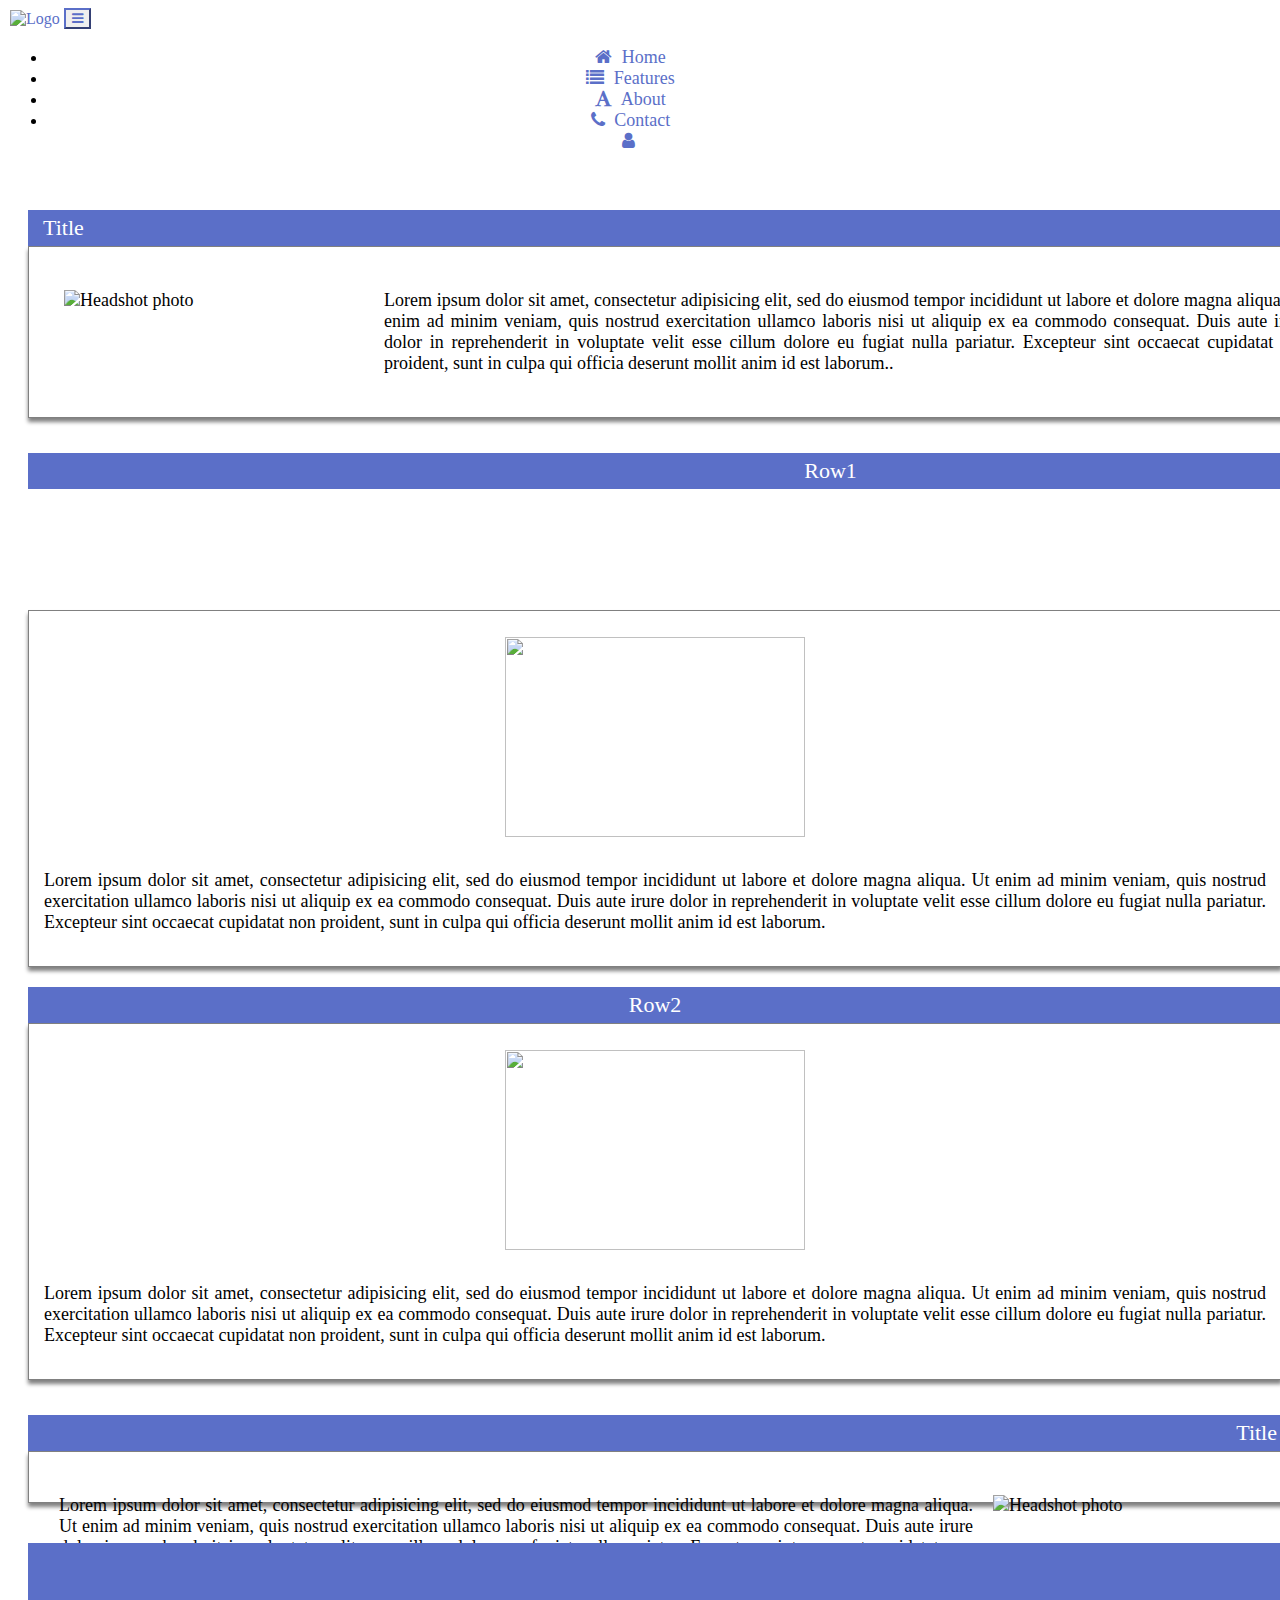
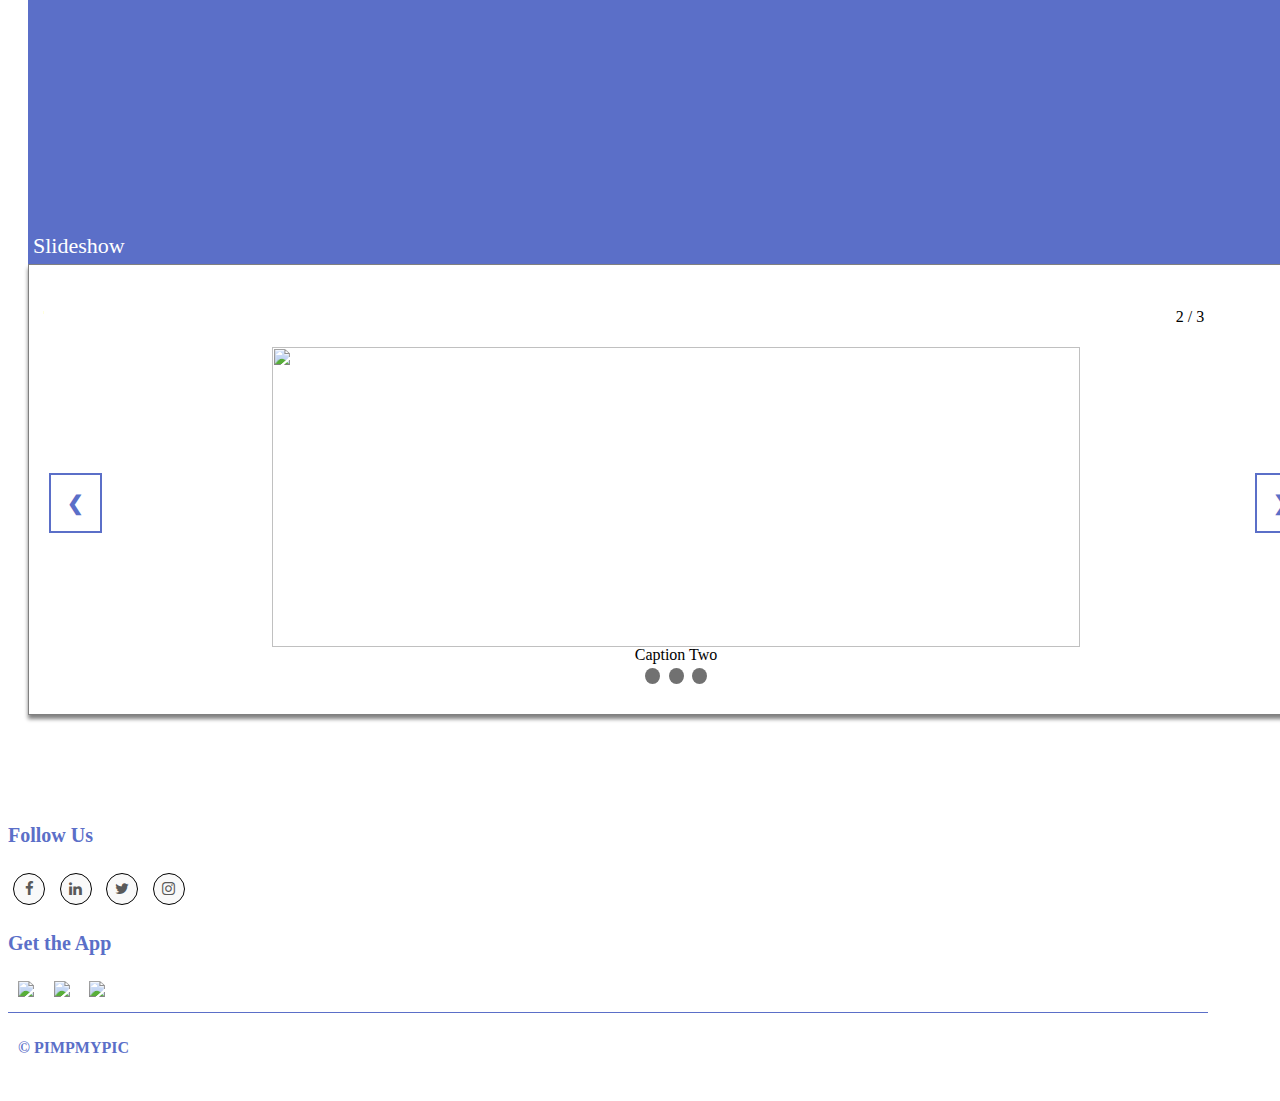
==== index.html @ 45448592 "Add files via upload" ====
<!DOCTYPE html>
<html>
<head>
<!-- Required meta tags -->
<meta charset="utf-8">
<meta name="viewport" content="width=device-width, initial-scale=1, shrink-to-fit=no">

<link rel="stylesheet" href="https://cdnjs.cloudflare.com/ajax/libs/font-awesome/4.7.0/css/font-awesome.min.css">
<!-- Bootstrap CSS -->
<link rel="stylesheet" href="https://stackpath.bootstrapcdn.com/bootstrap/4.1.3/css/bootstrap.min.css" integrity="sha384-MCw98/SFnGE8fJT3GXwEOngsV7Zt27NXFoaoApmYm81iuXoPkFOJwJ8ERdknLPMO"crossorigin="anonymous">

<script src="https://stackpath.bootstrapcdn.com/bootstrap/4.1.3/js/bootstrap.min.js" integrity="sha384-ChfqqxuZUCnJSK3+MXmPNIyE6ZbWh2IMqE241rYiqJxyMiZ6OW/JmZQ5stwEULTy" crossorigin="anonymous"></script>
<script src="https://code.jquery.com/jquery-3.3.1.slim.min.js" integrity="sha384-q8i/X+965DzO0rT7abK41JStQIAqVgRVzpbzo5smXKp4YfRvH+8abtTE1Pi6jizo" crossorigin="anonymous"></script>
<script src="https://cdnjs.cloudflare.com/ajax/libs/popper.js/1.14.3/umd/popper.min.js" integrity="sha384-ZMP7rVo3mIykV+2+9J3UJ46jBk0WLaUAdn689aCwoqbBJiSnjAK/l8WvCWPIPm49" crossorigin="anonymous"></script>

<link rel="stylesheet" type="text/css" href="main.css" />
<script src="slideshow1.js"></script>

<title>PIMPMYPIC</title>
</head>

<body>

	<!-- Navigation bar -->
	<nav class="navbar navbar-expand-lg navbar-light">
        <div class="container">
        <a class="navbar-brand" href="#"><img id="logo" src="logo2.jpg" alt="Logo" height="" width=""></a>
        <button class="navbar-toggler" type="button" data-toggle="collapse" data-target="#navbarSupportedContent"
            aria-controls="navbarSupportedContent" aria-expanded="false" aria-label="Toggle navigation">
            <span class="fa fa-bars"></span>
        </button>
    
        <div class="collapse navbar-collapse" id="navbarSupportedContent">
            <ul class="navbar-nav mr-auto">
                <li class="nav-item">
                    <a class="nav-link" href="#"><i class="fa fa-home"></i> Home <span class="sr-only"></span></a>
                </li>
                <li class="nav-item">
                    <a class="nav-link" href="#"><i class="fa fa-list"></i> Features </a>
                </li>
                <li class="nav-item">
                    <a class="nav-link" href="#"><i class="fa fa-font"></i> About </a>
                </li>
                <li class="nav-item">
                    <a class="nav-link" href="#"><i class="fa fa-phone"></i> Contact </a>
                </li>
                <li class="nav-item dropdown">
                    <a class="nav-link dropdown-toggle" href="index.html" id="navbarDropdown" data-toggle="dropdown" 
                    aria-haspopup="true" aria-expanded="false"><i class="fa fa-user"></i> </a>
            		<div class="dropdown-menu" aria-labelledby="navbarDropdown">
              		<a class="dropdown-item" href="login.html"> Login </a>
              		<a class="dropdown-item" href="signup.html"> Sign Up </a>
            		</div>
                </li>
            </ul> 
        </div>
   		</div>
	</nav>

<!-- Event section -->
<!-- Content section -->
<div class="contentsection">
<div class="container">

<!-- New Section -->
<div class="main-content"> 
	<div class="col-lg-12 col-md-12 col-sm-12 col-12">
    		<div id="maintitle">Title</div>
    </div>
    <div class="container">
    
    <div class="row flex-column flex-sm-row justify-content-between">
		
	<p><img src="one.jpg" width="300px" height="300px" alt="Headshot photo">Lorem ipsum dolor sit amet, consectetur adipisicing elit, sed do eiusmod
  tempor incididunt ut labore et dolore magna aliqua. Ut enim ad minim veniam,
  quis nostrud exercitation ullamco laboris nisi ut aliquip ex ea commodo
  consequat. Duis aute irure dolor in reprehenderit in voluptate velit esse
  cillum dolore eu fugiat nulla pariatur. Excepteur sint occaecat cupidatat non
  proident, sunt in culpa qui officia deserunt mollit anim id est laborum..</p>
	</div>
</div>
</div>	
	<!-- Top content -->
<div class="top-content">
	<div class="row flex-column flex-sm-row justify-content-between">
    <div class="col-md-6 col-sm-6 col-12">
    	<div id="row1title">Row1</div>
    	<div class="row1">
    		<div class="item">
	      		</br>
	      		<img src="two.jpg"  width="300px" height="200px" >
	            </br>
	            <p>Lorem ipsum dolor sit amet, consectetur adipisicing elit, sed do eiusmod
	                tempor incididunt ut labore et dolore magna aliqua. Ut enim ad minim veniam,
	                quis nostrud exercitation ullamco laboris nisi ut aliquip ex ea commodo
	                consequat. Duis aute irure dolor in reprehenderit in voluptate velit esse
	                cillum dolore eu fugiat nulla pariatur. Excepteur sint occaecat cupidatat non
	                proident, sunt in culpa qui officia deserunt mollit anim id est laborum.</p>
		    </div>
	    </div>
    </div>
    <div class="col-md-6 col-sm-6 col-12">
    	<div id="row2title">Row2</div>
    	<div class="row2">
    		<div class="item">
	      		</br>
	      		<img src="three.jpg"  width="300px" height="200px">
	            </br>
	            <p>Lorem ipsum dolor sit amet, consectetur adipisicing elit, sed do eiusmod
	                tempor incididunt ut labore et dolore magna aliqua. Ut enim ad minim veniam,
	                quis nostrud exercitation ullamco laboris nisi ut aliquip ex ea commodo
	                consequat. Duis aute irure dolor in reprehenderit in voluptate velit esse
	                cillum dolore eu fugiat nulla pariatur. Excepteur sint occaecat cupidatat non
	                proident, sunt in culpa qui officia deserunt mollit anim id est laborum.</p>
		    </div>
	    </div>
	</div>
	<!-- -------------------------
    <div class="col-md-6 col-sm-6 col-12">
    	<div id="row1title">Row1</div>
    	<div class="row1">
    		<div class="item">
	      		</br>
	      		<img src="http://placehold.it/200?text=image">
	            </br>
	            <p>Lorem ipsum dolor sit amet, consectetur adipisicing elit, sed do eiusmod
	                tempor incididunt ut labore et dolore magna aliqua. Ut enim ad minim veniam,
	                quis nostrud exercitation ullamco laboris nisi ut aliquip ex ea commodo
	                consequat. Duis aute irure dolor in reprehenderit in voluptate velit esse
	                cillum dolore eu fugiat nulla pariatur. Excepteur sint occaecat cupidatat non
	                proident, sunt in culpa qui officia deserunt mollit anim id est laborum.</p>
		    </div>
	    </div>
    </div>
    <div class="col-md-6 col-sm-6 col-12">
    	<div id="row2title">Row2</div>
    	<div class="row2">
    		<div class="item">
	      		</br>
	      		<img src="http://placehold.it/200?text=image">
	            </br>
	            <p>Lorem ipsum dolor sit amet, consectetur adipisicing elit, sed do eiusmod
	                tempor incididunt ut labore et dolore magna aliqua. Ut enim ad minim veniam,
	                quis nostrud exercitation ullamco laboris nisi ut aliquip ex ea commodo
	                consequat. Duis aute irure dolor in reprehenderit in voluptate velit esse
	                cillum dolore eu fugiat nulla pariatur. Excepteur sint occaecat cupidatat non
	                proident, sunt in culpa qui officia deserunt mollit anim id est laborum.</p>
		    </div>
	    </div>
	</div>
	---------------------- -->
	<!-- ----------------------------------------- 
	<div class="col-lg-12 col-md-12 col-sm-12 col-12">
    	<div id="row3title">Row3</div>
    	<div class="row3">
    		<div class="item">
	      		</br>
	      		<img src="http://placehold.it/200?text=image">
	            </br>
	            <p>Lorem ipsum dolor sit amet, consectetur adipisicing elit, sed do eiusmod
	                tempor incididunt ut labore et dolore magna aliqua. Ut enim ad minim veniam,
	                quis nostrud exercitation ullamco laboris nisi ut aliquip ex ea commodo
	                consequat. Duis aute irure dolor in reprehenderit in voluptate velit esse
	                cillum dolore eu fugiat nulla pariatur. Excepteur sint occaecat cupidatat non
	                proident, sunt in culpa qui officia deserunt mollit anim id est laborum.</p>
		    </div>
	    </div>
	</div>
	 ----------------------------------------- -->
</div>
</div>


<div class="bottom-content"> 
	<div class="col-lg-12 col-md-12 col-sm-12 col-12">
    		<div id="bottomtitle">Title</div>
    </div>
    <div class="container">
    
    <div class="row flex-column flex-sm-row justify-content-between">
		
	<p><img src="four.jpg" alt="Headshot photo"  width="300px" height="300px">Lorem ipsum dolor sit amet, consectetur adipisicing elit, sed do eiusmod
  tempor incididunt ut labore et dolore magna aliqua. Ut enim ad minim veniam,
  quis nostrud exercitation ullamco laboris nisi ut aliquip ex ea commodo
  consequat. Duis aute irure dolor in reprehenderit in voluptate velit esse
  cillum dolore eu fugiat nulla pariatur. Excepteur sint occaecat cupidatat non
  proident, sunt in culpa qui officia deserunt mollit anim id est laborum.</p>
	</div>
</div>
</div>
<!-- -------------------- -->

<!-- New Section 
<div class="another-section">
<div class="container">
	<div class="row flex-column flex-sm-row justify-content-between">
		<div class="section-heading"><h2>Some Title</h2></div>
	</div>
	
	<div class="block">
      <div class="image-left">
      	<div class="row flex-column flex-sm-row justify-content-between">
			<p><img src="http://placehold.it/200?text=image" alt="Headshot photo">The text of the paragraph goes here. In this example, we have an image of a headshot photo, so this text might describe the person in the headshot.</p>
		</div>
      </div>
      

     <br/>
      
      <<div class="image-right">
      	<div class="row flex-column flex-sm-row justify-content-between">
			<p><img src="http://placehold.it/200?text=image" alt="Headshot photo">The text of the paragraph goes here. In this example, we have an image of a headshot photo, so this text might describe the person in the headshot.</p>
		</div>
      </div>

    </div>   
</div>
</div>
 ---------------- -->


<!-- -------------------- -->
<div class="slide-section">
	<div class="col-lg-12 col-md-12 col-sm-12 col-12">
    	<div id="slidetitle">Slideshow</div>
    </div>
    <div class="container">
    <p>The text of the paragraph goes here. In this example, we have slideshow of different images, so this text might describe the features of the app.</p>
    <div class="row flex-column flex-sm-row justify-content-center">
		
		<!-- Slideshow container -->
            <div class="slideshow-container" align="center">

  <!-- Full-width images with number and caption text -->
                
                    <div class="mySlides fade">
                        <div class="numbertext">1 / 3</div>
                        <img src="img1.jpg" height="300" width="500" class="center">
                        <div class="text">Caption One</div>
                    </div>

                    <div class="mySlides fade">
                        <div class="numbertext">2 / 3</div>
                        <img src="img2.jpg" height="300" width="500" class="center">
                        <div class="text">Caption Two</div>
                    </div>

                    <div class="mySlides fade">
                        <div class="numbertext">3 / 3</div>
                        <img src="img3.jpg" height="300" width="500" class="center">
                        <div class="text">Caption Three</div>
                    </div>

  <!-- Next and previous buttons -->
                <div>
                    <a class="prev" onclick="plusSlides(-1)">&#10094;</a>
                    <a class="next" onclick="plusSlides(1)">&#10095;</a>
                </div>
                <br>

<!-- The dots/circles -->
                <div style="text-align:center">
                    <span class="dot" onclick="currentSlide(1)"></span>
                    <span class="dot" onclick="currentSlide(2)"></span>
                    <span class="dot" onclick="currentSlide(3)"></span>
                </div>
            </div>

	</div>
</div>
</div>

<!-- -------------------- -->

<!-- -------------------- -->
</div>
</div>


<!-- Footer section -->
<footer class="mainfooter" role="contentinfo">
  <div class="footer-middle">
  <div class="container">
    <div class="row flex-column flex-sm-row justify-content-between">
		<div class="col-lg-6 col-md-6 col-sm-6 col-3">
    		<h4>Follow Us</h4>
            <ul class="social-network social-circle">
             <li><a href="#" class="icoFacebook" title="Facebook"><i class="fa fa-facebook"></i></a></li>
             <li><a href="#" class="icoLinkedin" title="Linkedin"><i class="fa fa-linkedin"></i></a></li>
             <li><a href="#" class="icoTwitter" title="Twitter"><i class="fa fa-twitter"></i></a></li>
             <li><a href="#" class="icoInstagram" title="Instagram"><i class="fa fa-instagram"></i></a></li>
            </ul>				
		</div>
		<div class="col-lg-6 col-md-6 col-sm-6 col-3">
			<h4>Get the App</h4>
			<ul class="get-the-app">

  			<li><a class="google" href="https://play.google.com/store?hl=en_US"><img src="https://img.icons8.com/color/32/000000/google-play.png"></a></li>
  			
  			<li><a class="apple" href="https://www.apple.com/ios/app-store/"><img src="https://img.icons8.com/ios-filled/32/000000/apple-app-store.png"></a></li>
  			
  			<li><a class="windows" href="https://www.microsoft.com/en-us/store/apps/windows"><img src="https://img.icons8.com/color/32/000000/clapperboard--v2.png"></a></li>
  			</ul>
        </div>
	</div>
	<div class="row">
		<div class="col-lg-12 col-md-12 col-sm-12 col-12 copy">
			<p class="text-center"><strong>&copy; PIMPMYPIC</strong></p>
		</div>
	</div>
	</div>
</div>
</div>
</footer>

<!-- Optional JavaScript -->
<!-- jQuery first, then Popper.js, then Bootstrap JS -->
<script src="https://code.jquery.com/jquery-3.3.1.slim.min.js" integrity="sha384-q8i/X+965DzO0rT7abK41JStQIAqVgRVzpbzo5smXKp4YfRvH+8abtTE1Pi6jizo"
crossorigin="anonymous"></script>
<script src="https://cdnjs.cloudflare.com/ajax/libs/popper.js/1.14.3/umd/popper.min.js" integrity="sha384-ZMP7rVo3mIykV+2+9J3UJ46jBk0WLaUAdn689aCwoqbBJiSnjAK/l8WvCWPIPm49"
crossorigin="anonymous"></script>
<script src="https://stackpath.bootstrapcdn.com/bootstrap/4.1.3/js/bootstrap.min.js" integrity="sha384-ChfqqxuZUCnJSK3+MXmPNIyE6ZbWh2IMqE241rYiqJxyMiZ6OW/JmZQ5stwEULTy"
crossorigin="anonymous"></script>

<script>
  showSlides(slideIndex);
</script>

<script>
  carousel();
</script>
</body>
</html>
---- main.css ----
/* Website Design by Bhavik Bhoir */
@media screen and (max-width:768px) {
  .navbar .navbar-nav {
  display: inline-block;
  float: none;
  vertical-align: top;
}
}

.navbar-light .navbar-toggler{
color: #5b6fc8;
border-color: #5b6fc8;
}

.navbar .navbar-collapse {
  flex-grow: 0;
  text-align: center;
}
.navbar button{
  box-shadow: none;
}
.navbar-light .navbar-nav .active > .nav-link, .navbar-light .navbar-nav .nav-link.active, .navbar-light .navbar-nav .nav-link.show, .navbar-light .navbar-nav .show > .nav-link{
color:white;
} 

.navbar-light .navbar-nav .nav-link{
  color: #5b6fc8;
}
.navbar{ 
  background: ;
  padding: 0px;
  align-content: center;
}
.container{
  width: 1200px;
}

.container input{
  width: auto;
}
.nav-item{
  width: auto;
  padding-right: 20px;
  padding-left: 20px;
}

.nav-item i{
  padding-right: 5px;
}
#logo {
  height: 70px;
  vertical-align: middle;
}

.navbar-brand{
  margin-right: 0px;
  margin-left: 2px;
}
.form-inline{
  align-content: center;
  padding-left: 20px;
  padding-right: 10px;
}
ul {
  font-family: cursive;
  font-size: 18px;
}

a {
  color: #5b6fc8;
  text-decoration: none;
  margin-left: 5px;
}

/* Dropdown Button */
.dropbtn {
  background-color: white;
  display: inline;
  color:#5b6fc8;
  font-size: 18px;
  border: none;
  font-family: cursive;
}

/* The container <div> - needed to position the dropdown content */
.dropdown {
  position: relative;
  display: inline-block;
}

/* Dropdown Content (Hidden by Default) */
.dropdown-menu {
  display: none;
  position: absolute;
  background-color: white;
  box-shadow: 0px 8px 16px 0px #2554C7;
  z-index: 1;
  font-family: cursive;
  font-size: 18px;
}

/* Links inside the dropdown */
.dropdown-menu a {
  color: #2554C7;
  padding: 16px;
  text-decoration: none;
  display: block;
  font-family: cursive;
  font-size: 18px;
  width: 150px;
  position: relative;
  align-content: center;
  margin-left: 10px;
  margin-right: 10px;
}

/* Change color of dropdown links on hover */
.dropdown-menu a:hover {background-color: #ddd;}

/* Show the dropdown menu on hover */
.dropdown:hover .dropdown-menu {display: block;}

/* Change the background color of the dropdown button when the dropdown content is shown */
.dropdown:hover .dropbtn {background-color: #2554C7;}

/*bg*/
body{

  background: url(background.png) no-repeat center center fixed;
  background-size: cover;
}

/*COntent
.contentsection {
  background: #E0EAFC;  
  background: -webkit-linear-gradient(to right, #CFDEF3, #E0EAFC);  
  background: linear-gradient(to right, #CFDEF3, #E0EAFC); 
}*/
/*
.contentsection{

  -webkit-background-size: cover;
  -moz-background-size: cover;
  -o-background-size: cover;
  background-size: cover;
}
*/

.contentsection .container{
  /*background-color: #F5F5F5;*/
  background-color: transparent;
padding-top: 25px;
padding-bottom:25px;
width:100%;
padding-right:15px;
padding-left:15px;
margin-right:auto;
margin-left:auto;
font-size: 18px;
}

.contentsection .row1, .row2 {
  margin-left: 5px;
margin-right: 5px;
padding: 5px;
  border: 1px solid grey;
  box-shadow: 0px 4px 4px 0px grey;
  text-align: center;
  text-decoration: none;
  display: inline-block;
  background-color: white;
  color: black;
  margin-bottom: 5px;
}

.flex-sm-row{
  width: 100%;
}

.top-content .row{
  margin-right: 0px;
  margin-left: 0px;
  padding-top: 10px;
}
.contentsection .col-md-6{
  padding: 0px;
  padding-bottom: 15px;
}

.contentsection .col-md-6 #row1title, #row2title
{
text-align: center;
position:relative;
margin-left: 5px;
margin-right: 5px;
padding: 5px;
font-size:22px;
background-color:#5b6fc8;
color: white;
font-family: cursive;
}

.contentsection .col-md-6 p{
  text-align: justify;
  justify-content: space-around;
  padding: 10px;
  font-size: 18px;
}
.main-content{
  width: 100%;
  margin-left: 0px;
  margin-right: 0px;
  padding: 5px;
  padding-bottom: 15px;
  color: black;
  margin-top: 10px;
  margin-bottom: 10px;
}

.main-content .container{
  border: 1px solid grey;
  box-shadow: 0px 4px 4px 0px grey;
  background-color: white;
}

.main-content p { 
  text-align: justify;
}
.main-content img { 
 float: left; 
 padding: 0 20px 20px 20px;
}

.main-content .col-lg-12{
  padding-right: 0px;
  padding-left: 0px;

}
.main-content .col-lg-12 #maintitle
{
text-align: left;
position:relative;
margin-left: 0px;
margin-right: 0px;
padding: 5px;
padding-left: 15px;
font-size: 22px;
background-color:#5b6fc8;
color: white;
font-family: cursive;
}

/* --------------------------Bottom */
.bottom-content{
  width: 100%;
  margin-left: 0px;
  margin-right: 0px;
  padding: 5px;
  padding-bottom: 15px;
  color: black;
  margin-top: 10px;
  margin-bottom: 10px;
}

.bottom-content .container{
  border: 1px solid grey;
  box-shadow: 0px 4px 4px 0px grey;
  background-color: white;
  padding-right: 0px; 
}
.bottom-content img { 
 float: right; 
 padding: 0 0px 20px 20px;
}

.bottom-content p { 
 float: left; 
 text-align: justify;
 padding-left: 15px;
 padding-right: 15px;
 font-size: 18px;
}

.bottom-content .col-lg-12{
  padding-right: 0px;
  padding-left: 0px;
}
.bottom-content .col-lg-12 #bottomtitle
{
text-align: right;
position:relative;
margin-left: 0px;
margin-right: 0px;
padding: 5px;
padding-right: 15px;
font-size:22px;
background-color:#5b6fc8;
color: white;
font-family: cursive;
}
/*FOOTER*/

footer{
  overflow: hidden;
}

footer {
  /*background: url(atmosphere-background-bright-clouds-19670.jpg) no-repeat center center fixed;*/
}

footer .row{
  margin-bottom: 10px;
  color: #5b6fc8;
}

footer a {
  color: #5b6fc8;
  font-size: 18px;
  transition-duration: 0.2s;
}

footer a:hover {
  color: #FA944B;
  text-decoration: none;
}

.col-lg-12{
  text-align: left;
}


footer .col-md-8{
  align-content: left;
  text-align: left;
}


footer .col-sm-6{
  text-align: left;
  margin-bottom: 10px;
}

.copy {
  font-size: 16px;
  padding: 10px;
  border-top: 1px solid #5b6fc8;
}

.footer-middle {
  padding-top: 2em;
  color: white;
}


/*SOCİAL İCONS*/

/* footer social icons */

ul.social-network {
  list-style: none;
  display: inline;
  margin-left: 0 !important;
  padding: 0;
  text-align: center;
}

ul.social-network li {
  display: inline;
  margin: 0 5px;
}


/* footer social icons */

.social-network a.icoFacebook:hover {
  background-color: #3B5998;
}

.social-network a.icoLinkedin:hover {
  background-color: #007bb7;
}

.social-network a.icoTwitter:hover {
  background-color: #55ACEE;
}

.social-network a.icoInstagram:hover {
  background-color: #fe4164;
}

.social-network a.icoFacebook:hover i,
.social-network a.icoLinkedin:hover i, 
.social-network a.icoTwitter:hover i,
.social-network a.icoInstagram:hover i {
  color: #fff;
}

.social-network a.socialIcon:hover,
.socialHoverClass {
  color: #44BCDD;
}

.social-circle li a {
  display: inline-block;
  position: relative;
  margin: 0 auto 0 auto;
  -moz-border-radius: 50%;
  -webkit-border-radius: 50%;
  border-radius: 50%;
  border: 1px solid black;
  text-align: center;
  width: 30px;
  height: 30px;
  font-size: 15px;
}

.social-circle li i {
  margin: 0;
  line-height: 30px;
  text-align: center;
}

.social-circle li a:hover i,
.triggeredHover {
  -moz-transform: rotate(360deg);
  -webkit-transform: rotate(360deg);
  -ms--transform: rotate(360deg);
  transform: rotate(360deg);
  -webkit-transition: all 0.2s;
  -moz-transition: all 0.2s;
  -o-transition: all 0.2s;
  -ms-transition: all 0.2s;
  transition: all 0.2s;
}

.social-circle i {
  color: #595959;
  -webkit-transition: all 0.8s;
  -moz-transition: all 0.8s;
  -o-transition: all 0.8s;
  -ms-transition: all 0.8s;
  transition: all 0.8s;
}

.social-network a {
  background-color: #F9F9F9;
}


footer h4{
  font-size:20px;
  font-family: cursive;
}

ul.get-the-app {
  list-style: none;
  display: inline;
  margin-left: 0 !important;
  padding: 0;
  text-align: center;
}

ul.get-the-app li {
  display: inline;
  margin: 0 5px;
}

/* Slideshow container */

.slide-section{
  width: 100%;
  margin-left: 0px;
  margin-right: 0px;
  padding: 5px;
  padding-bottom: 15px;
  color: black;
  margin-top: 10px;
  margin-bottom: 10px;
}

.slide-section .col-lg-12 #slidetitle
{
text-align: left;
position:relative;
margin-left: 0px;
margin-right: 0px;
padding: 5px;
padding-right: 15px;
font-size:22px;
background-color:#5b6fc8;
color: white;
font-family: cursive;
}

.slide-section .container{
  border: 1px solid grey;
  box-shadow: 0px 4px 4px 0px grey;
  background-color: white;
}

.slide-section .col-lg-12{
  padding-right: 0px;
  padding-left: 0px;
  padding-top: 10px;
}


.slide-section .container .col-lg-12{
  padding-right: 0px;
  padding-left: 0px;
}

.slide-section p { 
 float: left; 
 padding-left: 0px;
 padding-right: 0px;
 font-family: cursive;
 font-size:18px;
} 

.slide-section .row {
  margin-left: 0px;
  margin-right: 0px;

}

.slideshow-container {
  /*max-width: 600px;*/
  width: 100%;
  position: relative;
  margin-top: 10px;
  background-color: white;
}

.center {
  display: block;
  margin-left: auto;
  margin-right: auto;
  width: 80%;
}

.center a{
  margin-left: 0px;
}
/* Hide the images by default */
.mySlides {
  display: none;
}

a:not([href]):not([tabindex]){
  color: #5b6fc8;
  background-color: white;
  border: 2px solid #5b6fc8;
}

/* Next & previous buttons */
.prev, .next {
  cursor: pointer;
  position: absolute;
  top: 50%;
  width: auto;
  margin-top: -22px;
  padding: 16px;
  color: white;
  font-weight: bold;
  font-size: 20px;
  transition: 0.6s ease;
  /*border-radius: 0 3px 3px 0;*/
  user-select: none;
}

.prev{
  left: 0;
}
/* Position the "next button" to the right */
.next {
  right: 0;
}

/* On hover, add a black background color with a little bit see-through */
.prev:hover, .next:hover {
  background-color: rgba(0,0,0,0.8);
}

/* Caption text */
.text {
  color: black;
  font-size: 16px;
  padding-top: 5px;
  padding-bottom: 5px;
  position: absolute;
  bottom: 20px;
  width: 100%;
  text-align: center;
  font-family: cursive;
}

/* Number text (1/3 etc) */
.numbertext {
  color: black;
  font-size: 16px;
  padding: 8px 0px;
  position: relative;
  top: 0;
}

/* The dots/bullets/indicators */
.dot {
  cursor: pointer;
  height: 16px;
  width: 15px;
  margin: 0 2px;
  background-color: #717171;
  border-radius: 50%;
  display: inline-block;
  transition: background-color 0.6s ease;
}

.active, .dot:hover {
  background-color: #5b6fc8;
}

/* Fading animation */
.fade {
  -webkit-animation-name: fade;
  -webkit-animation-duration: 2.5s;
  animation-name: fade;
  animation-duration: 2.5s;
}

/
@-webkit-keyframes fade {
  from {opacity: .4}
  to {opacity: 1}
}

@keyframes fade {
  from {opacity: .4}
  to {opacity: 1}
}
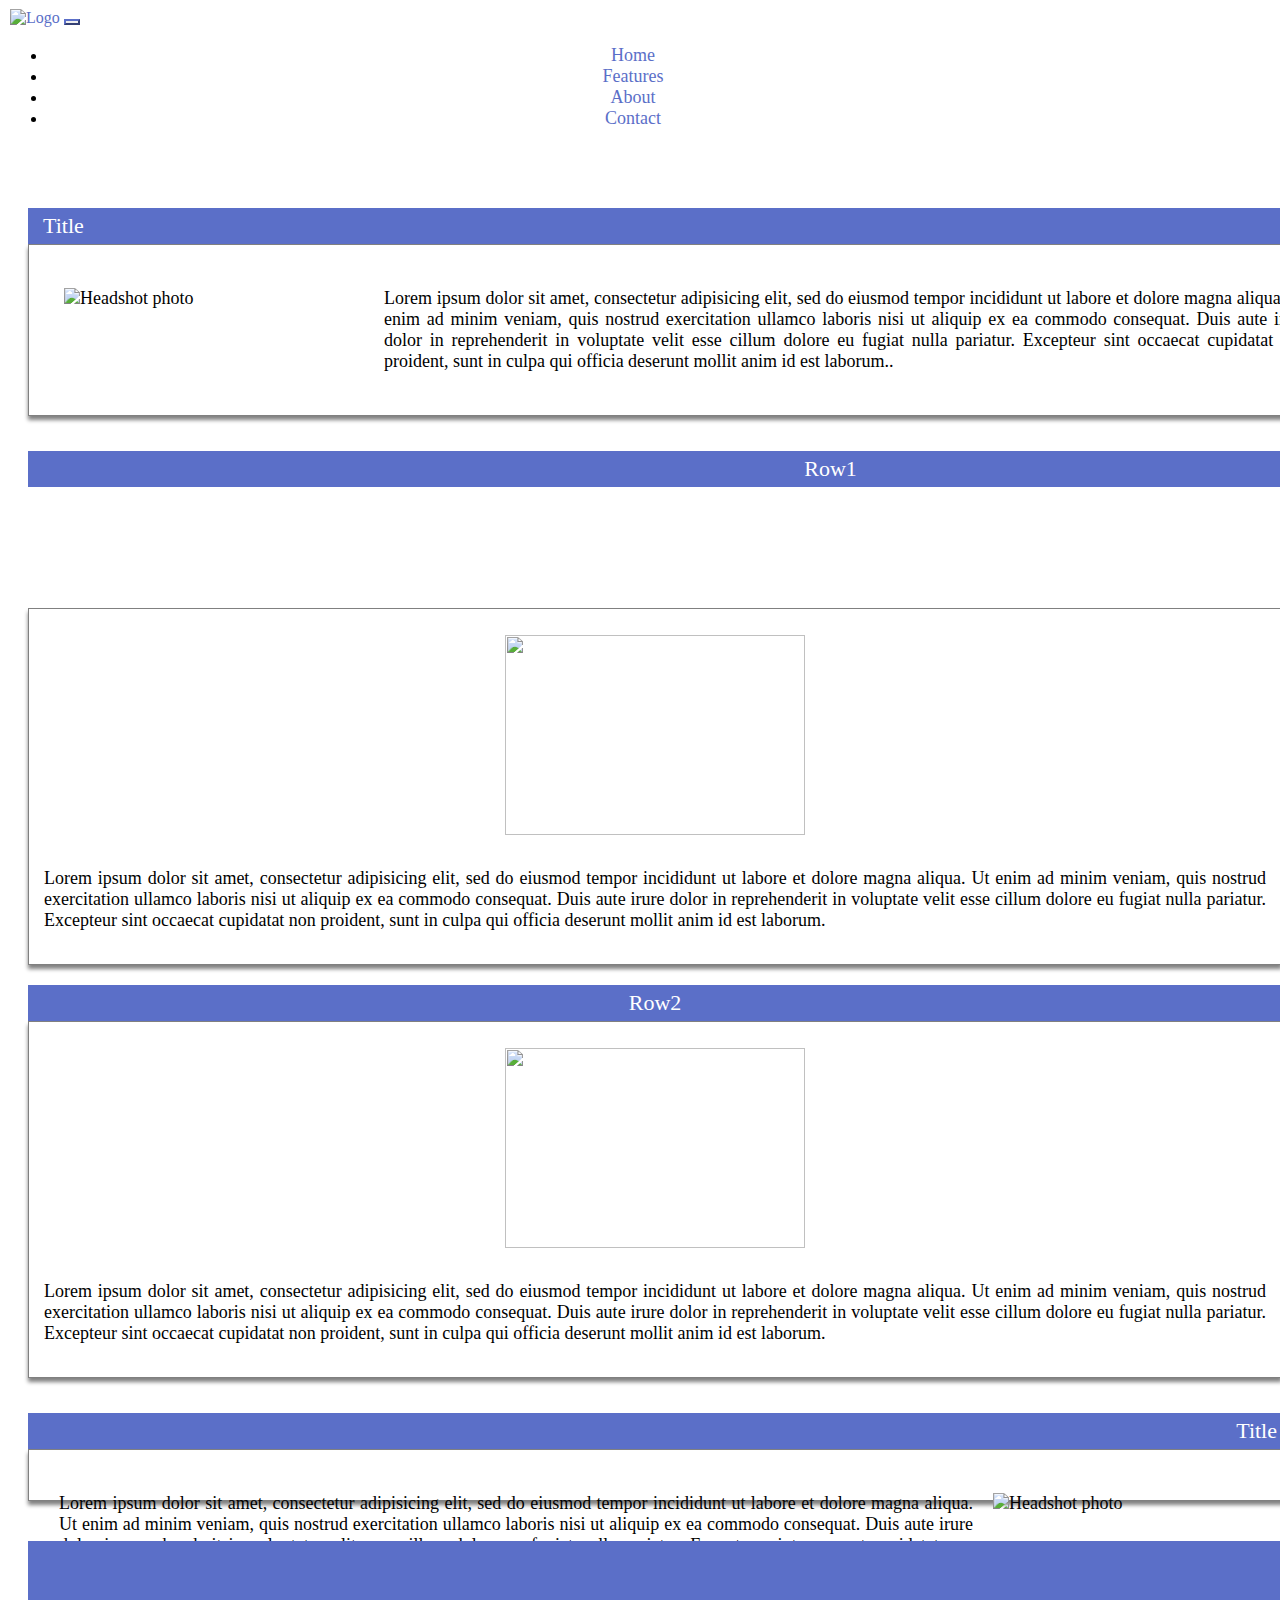
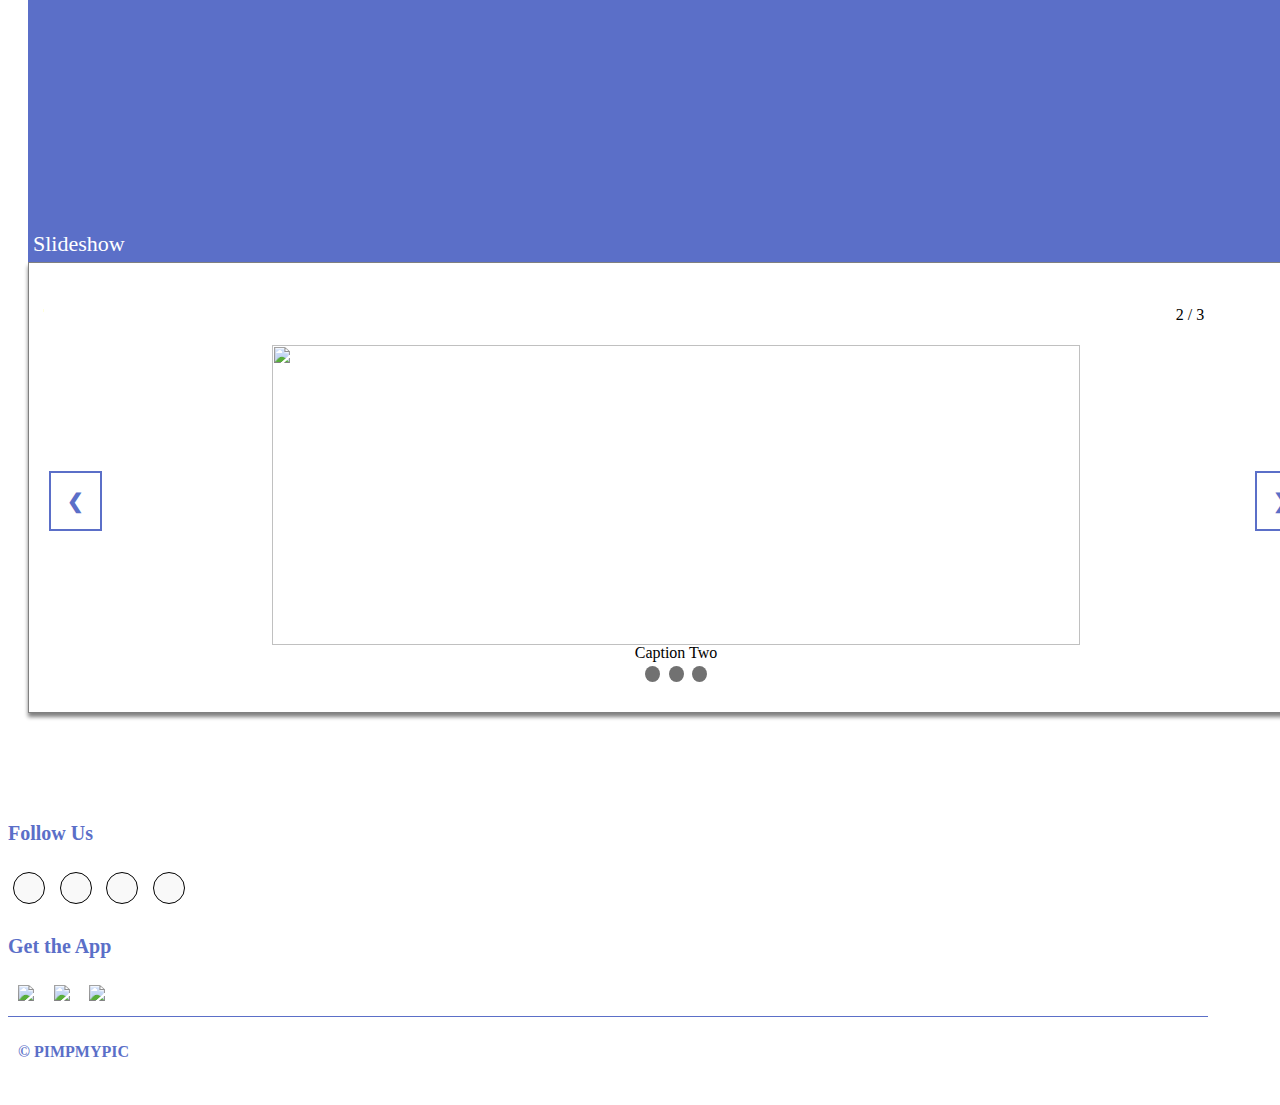
==== commit 133cb23e: "Update index.html" ====
--- a/index.html
+++ b/index.html
@@ -4,6 +4,10 @@
 <!-- Required meta tags -->
 <meta charset="utf-8">
 <meta name="viewport" content="width=device-width, initial-scale=1, shrink-to-fit=no">
+<meta
+      name="description"
+      content="PIMPMYPIC - Make your pics look cooler and better!
+/>
 
 <link rel="stylesheet" href="https://cdnjs.cloudflare.com/ajax/libs/font-awesome/4.7.0/css/font-awesome.min.css">
 <!-- Bootstrap CSS -->
@@ -21,9 +25,9 @@
 
 <body>
 
-	<!-- Navigation bar -->
-	<nav class="navbar navbar-expand-lg navbar-light">
-        <div class="container">
+<!-- Navigation bar -->
+<nav class="navbar navbar-expand-lg navbar-light">
+	<div class="container">
         <a class="navbar-brand" href="#"><img id="logo" src="logo2.jpg" alt="Logo" height="" width=""></a>
         <button class="navbar-toggler" type="button" data-toggle="collapse" data-target="#navbarSupportedContent"
             aria-controls="navbarSupportedContent" aria-expanded="false" aria-label="Toggle navigation">
@@ -54,8 +58,8 @@
                 </li>
             </ul> 
         </div>
-   		</div>
-	</nav>
+   	</div>
+</nav>
 
 <!-- Event section -->
 <!-- Content section -->
@@ -66,38 +70,39 @@
 <div class="main-content"> 
 	<div class="col-lg-12 col-md-12 col-sm-12 col-12">
     		<div id="maintitle">Title</div>
-    </div>
-    <div class="container">
+	</div>
     
-    <div class="row flex-column flex-sm-row justify-content-between">
-		
-	<p><img src="one.jpg" width="300px" height="300px" alt="Headshot photo">Lorem ipsum dolor sit amet, consectetur adipisicing elit, sed do eiusmod
-  tempor incididunt ut labore et dolore magna aliqua. Ut enim ad minim veniam,
-  quis nostrud exercitation ullamco laboris nisi ut aliquip ex ea commodo
-  consequat. Duis aute irure dolor in reprehenderit in voluptate velit esse
-  cillum dolore eu fugiat nulla pariatur. Excepteur sint occaecat cupidatat non
-  proident, sunt in culpa qui officia deserunt mollit anim id est laborum..</p>
-	</div>
-</div>
+	<div class="container">
+		<div class="row flex-column flex-sm-row justify-content-between">
+			<p><img src="one.jpg" width="300px" height="300px" alt="Headshot photo">
+				  Lorem ipsum dolor sit amet, consectetur adipisicing elit, sed do eiusmod
+				  tempor incididunt ut labore et dolore magna aliqua. Ut enim ad minim veniam,
+				  quis nostrud exercitation ullamco laboris nisi ut aliquip ex ea commodo
+				  consequat. Duis aute irure dolor in reprehenderit in voluptate velit esse
+				  cillum dolore eu fugiat nulla pariatur. Excepteur sint occaecat cupidatat non
+				  proident, sunt in culpa qui officia deserunt mollit anim id est laborum..</p>
+		</div>
+	</div>
 </div>	
-	<!-- Top content -->
+	
+<!-- Top content -->
 <div class="top-content">
-	<div class="row flex-column flex-sm-row justify-content-between">
+<div class="row flex-column flex-sm-row justify-content-between">
     <div class="col-md-6 col-sm-6 col-12">
     	<div id="row1title">Row1</div>
     	<div class="row1">
     		<div class="item">
 	      		</br>
 	      		<img src="two.jpg"  width="300px" height="200px" >
-	            </br>
-	            <p>Lorem ipsum dolor sit amet, consectetur adipisicing elit, sed do eiusmod
+	            	</br>
+	            	<p>Lorem ipsum dolor sit amet, consectetur adipisicing elit, sed do eiusmod
 	                tempor incididunt ut labore et dolore magna aliqua. Ut enim ad minim veniam,
 	                quis nostrud exercitation ullamco laboris nisi ut aliquip ex ea commodo
 	                consequat. Duis aute irure dolor in reprehenderit in voluptate velit esse
 	                cillum dolore eu fugiat nulla pariatur. Excepteur sint occaecat cupidatat non
 	                proident, sunt in culpa qui officia deserunt mollit anim id est laborum.</p>
-		    </div>
-	    </div>
+		 </div>
+	 </div>
     </div>
     <div class="col-md-6 col-sm-6 col-12">
     	<div id="row2title">Row2</div>
@@ -105,174 +110,85 @@
     		<div class="item">
 	      		</br>
 	      		<img src="three.jpg"  width="300px" height="200px">
-	            </br>
-	            <p>Lorem ipsum dolor sit amet, consectetur adipisicing elit, sed do eiusmod
+	            	</br>
+	            	<p>Lorem ipsum dolor sit amet, consectetur adipisicing elit, sed do eiusmod
 	                tempor incididunt ut labore et dolore magna aliqua. Ut enim ad minim veniam,
 	                quis nostrud exercitation ullamco laboris nisi ut aliquip ex ea commodo
 	                consequat. Duis aute irure dolor in reprehenderit in voluptate velit esse
 	                cillum dolore eu fugiat nulla pariatur. Excepteur sint occaecat cupidatat non
 	                proident, sunt in culpa qui officia deserunt mollit anim id est laborum.</p>
-		    </div>
-	    </div>
-	</div>
-	<!-- -------------------------
-    <div class="col-md-6 col-sm-6 col-12">
-    	<div id="row1title">Row1</div>
-    	<div class="row1">
-    		<div class="item">
-	      		</br>
-	      		<img src="http://placehold.it/200?text=image">
-	            </br>
-	            <p>Lorem ipsum dolor sit amet, consectetur adipisicing elit, sed do eiusmod
-	                tempor incididunt ut labore et dolore magna aliqua. Ut enim ad minim veniam,
-	                quis nostrud exercitation ullamco laboris nisi ut aliquip ex ea commodo
-	                consequat. Duis aute irure dolor in reprehenderit in voluptate velit esse
-	                cillum dolore eu fugiat nulla pariatur. Excepteur sint occaecat cupidatat non
-	                proident, sunt in culpa qui officia deserunt mollit anim id est laborum.</p>
-		    </div>
-	    </div>
-    </div>
-    <div class="col-md-6 col-sm-6 col-12">
-    	<div id="row2title">Row2</div>
-    	<div class="row2">
-    		<div class="item">
-	      		</br>
-	      		<img src="http://placehold.it/200?text=image">
-	            </br>
-	            <p>Lorem ipsum dolor sit amet, consectetur adipisicing elit, sed do eiusmod
-	                tempor incididunt ut labore et dolore magna aliqua. Ut enim ad minim veniam,
-	                quis nostrud exercitation ullamco laboris nisi ut aliquip ex ea commodo
-	                consequat. Duis aute irure dolor in reprehenderit in voluptate velit esse
-	                cillum dolore eu fugiat nulla pariatur. Excepteur sint occaecat cupidatat non
-	                proident, sunt in culpa qui officia deserunt mollit anim id est laborum.</p>
-		    </div>
-	    </div>
-	</div>
-	---------------------- -->
-	<!-- ----------------------------------------- 
-	<div class="col-lg-12 col-md-12 col-sm-12 col-12">
-    	<div id="row3title">Row3</div>
-    	<div class="row3">
-    		<div class="item">
-	      		</br>
-	      		<img src="http://placehold.it/200?text=image">
-	            </br>
-	            <p>Lorem ipsum dolor sit amet, consectetur adipisicing elit, sed do eiusmod
-	                tempor incididunt ut labore et dolore magna aliqua. Ut enim ad minim veniam,
-	                quis nostrud exercitation ullamco laboris nisi ut aliquip ex ea commodo
-	                consequat. Duis aute irure dolor in reprehenderit in voluptate velit esse
-	                cillum dolore eu fugiat nulla pariatur. Excepteur sint occaecat cupidatat non
-	                proident, sunt in culpa qui officia deserunt mollit anim id est laborum.</p>
-		    </div>
-	    </div>
-	</div>
-	 ----------------------------------------- -->
-</div>
-</div>
-
+		</div>
+	 </div>
+     </div>
+</div>
+</div>
 
 <div class="bottom-content"> 
 	<div class="col-lg-12 col-md-12 col-sm-12 col-12">
     		<div id="bottomtitle">Title</div>
-    </div>
-    <div class="container">
+    	</div>
+    	<div class="container">
     
-    <div class="row flex-column flex-sm-row justify-content-between">
+    	<div class="row flex-column flex-sm-row justify-content-between">
 		
-	<p><img src="four.jpg" alt="Headshot photo"  width="300px" height="300px">Lorem ipsum dolor sit amet, consectetur adipisicing elit, sed do eiusmod
-  tempor incididunt ut labore et dolore magna aliqua. Ut enim ad minim veniam,
-  quis nostrud exercitation ullamco laboris nisi ut aliquip ex ea commodo
-  consequat. Duis aute irure dolor in reprehenderit in voluptate velit esse
-  cillum dolore eu fugiat nulla pariatur. Excepteur sint occaecat cupidatat non
-  proident, sunt in culpa qui officia deserunt mollit anim id est laborum.</p>
-	</div>
-</div>
-</div>
-<!-- -------------------- -->
-
-<!-- New Section 
-<div class="another-section">
-<div class="container">
-	<div class="row flex-column flex-sm-row justify-content-between">
-		<div class="section-heading"><h2>Some Title</h2></div>
-	</div>
-	
-	<div class="block">
-      <div class="image-left">
-      	<div class="row flex-column flex-sm-row justify-content-between">
-			<p><img src="http://placehold.it/200?text=image" alt="Headshot photo">The text of the paragraph goes here. In this example, we have an image of a headshot photo, so this text might describe the person in the headshot.</p>
-		</div>
-      </div>
-      
-
-     <br/>
-      
-      <<div class="image-right">
-      	<div class="row flex-column flex-sm-row justify-content-between">
-			<p><img src="http://placehold.it/200?text=image" alt="Headshot photo">The text of the paragraph goes here. In this example, we have an image of a headshot photo, so this text might describe the person in the headshot.</p>
-		</div>
-      </div>
-
-    </div>   
-</div>
-</div>
- ---------------- -->
-
-
-<!-- -------------------- -->
+	<p><img src="four.jpg" alt="Headshot photo"  width="300px" height="300px">
+	Lorem ipsum dolor sit amet, consectetur adipisicing elit, sed do eiusmod
+  	tempor incididunt ut labore et dolore magna aliqua. Ut enim ad minim veniam,
+	quis nostrud exercitation ullamco laboris nisi ut aliquip ex ea commodo
+	consequat. Duis aute irure dolor in reprehenderit in voluptate velit esse
+	cillum dolore eu fugiat nulla pariatur. Excepteur sint occaecat cupidatat non
+	proident, sunt in culpa qui officia deserunt mollit anim id est laborum.</p>
+	</div>
+</div>
+</div>
+
 <div class="slide-section">
 	<div class="col-lg-12 col-md-12 col-sm-12 col-12">
     	<div id="slidetitle">Slideshow</div>
-    </div>
-    <div class="container">
-    <p>The text of the paragraph goes here. In this example, we have slideshow of different images, so this text might describe the features of the app.</p>
-    <div class="row flex-column flex-sm-row justify-content-center">
+    	</div>
+    	<div class="container">
+    	<p>The text of the paragraph goes here. In this example, we have slideshow of different images, so this text might describe the features of the app.</p>
+    	<div class="row flex-column flex-sm-row justify-content-center">
 		
-		<!-- Slideshow container -->
-            <div class="slideshow-container" align="center">
-
-  <!-- Full-width images with number and caption text -->
-                
-                    <div class="mySlides fade">
-                        <div class="numbertext">1 / 3</div>
-                        <img src="img1.jpg" height="300" width="500" class="center">
-                        <div class="text">Caption One</div>
-                    </div>
-
-                    <div class="mySlides fade">
-                        <div class="numbertext">2 / 3</div>
-                        <img src="img2.jpg" height="300" width="500" class="center">
-                        <div class="text">Caption Two</div>
-                    </div>
-
-                    <div class="mySlides fade">
-                        <div class="numbertext">3 / 3</div>
-                        <img src="img3.jpg" height="300" width="500" class="center">
-                        <div class="text">Caption Three</div>
-                    </div>
-
-  <!-- Next and previous buttons -->
+	<!-- Slideshow container -->
+        <div class="slideshow-container" align="center">
+
+  	<!-- Full-width images with number and caption text -->
+	<div class="mySlides fade">
+        	<div class="numbertext">1 / 3</div>
+                <img src="img1.jpg" height="300" width="500" class="center">
+                <div class="text">Caption One</div>
+                </div>
+
+                <div class="mySlides fade">
+                <div class="numbertext">2 / 3</div>
+                <img src="img2.jpg" height="300" width="500" class="center">
+                <div class="text">Caption Two</div>
+                </div>
+
+                <div class="mySlides fade">
+                <div class="numbertext">3 / 3</div>
+                <img src="img3.jpg" height="300" width="500" class="center">
+                <div class="text">Caption Three</div>
+                </div>
+
+ 		<!-- Next and previous buttons -->
                 <div>
                     <a class="prev" onclick="plusSlides(-1)">&#10094;</a>
                     <a class="next" onclick="plusSlides(1)">&#10095;</a>
                 </div>
                 <br>
 
-<!-- The dots/circles -->
+		<!-- The dots/circles -->
                 <div style="text-align:center">
                     <span class="dot" onclick="currentSlide(1)"></span>
                     <span class="dot" onclick="currentSlide(2)"></span>
                     <span class="dot" onclick="currentSlide(3)"></span>
                 </div>
             </div>
-
-	</div>
-</div>
-</div>
-
-<!-- -------------------- -->
-
-<!-- -------------------- -->
+	</div>
+</div>
+</div>
 </div>
 </div>
 
@@ -325,9 +241,5 @@
 <script>
   showSlides(slideIndex);
 </script>
-
-<script>
-  carousel();
-</script>
 </body>
 </html>
--- a/main.css
+++ b/main.css
@@ -130,25 +130,8 @@
   background-size: cover;
 }
 
-/*COntent
-.contentsection {
-  background: #E0EAFC;  
-  background: -webkit-linear-gradient(to right, #CFDEF3, #E0EAFC);  
-  background: linear-gradient(to right, #CFDEF3, #E0EAFC); 
-}*/
-/*
-.contentsection{
-
-  -webkit-background-size: cover;
-  -moz-background-size: cover;
-  -o-background-size: cover;
-  background-size: cover;
-}
-*/
-
 .contentsection .container{
-  /*background-color: #F5F5F5;*/
-  background-color: transparent;
+background-color: transparent;
 padding-top: 25px;
 padding-bottom:25px;
 width:100%;
@@ -250,7 +233,7 @@
 font-family: cursive;
 }
 
-/* --------------------------Bottom */
+/* Bottom */
 .bottom-content{
   width: 100%;
   margin-left: 0px;
@@ -302,10 +285,6 @@
 
 footer{
   overflow: hidden;
-}
-
-footer {
-  /*background: url(atmosphere-background-bright-clouds-19670.jpg) no-repeat center center fixed;*/
 }
 
 footer .row{
